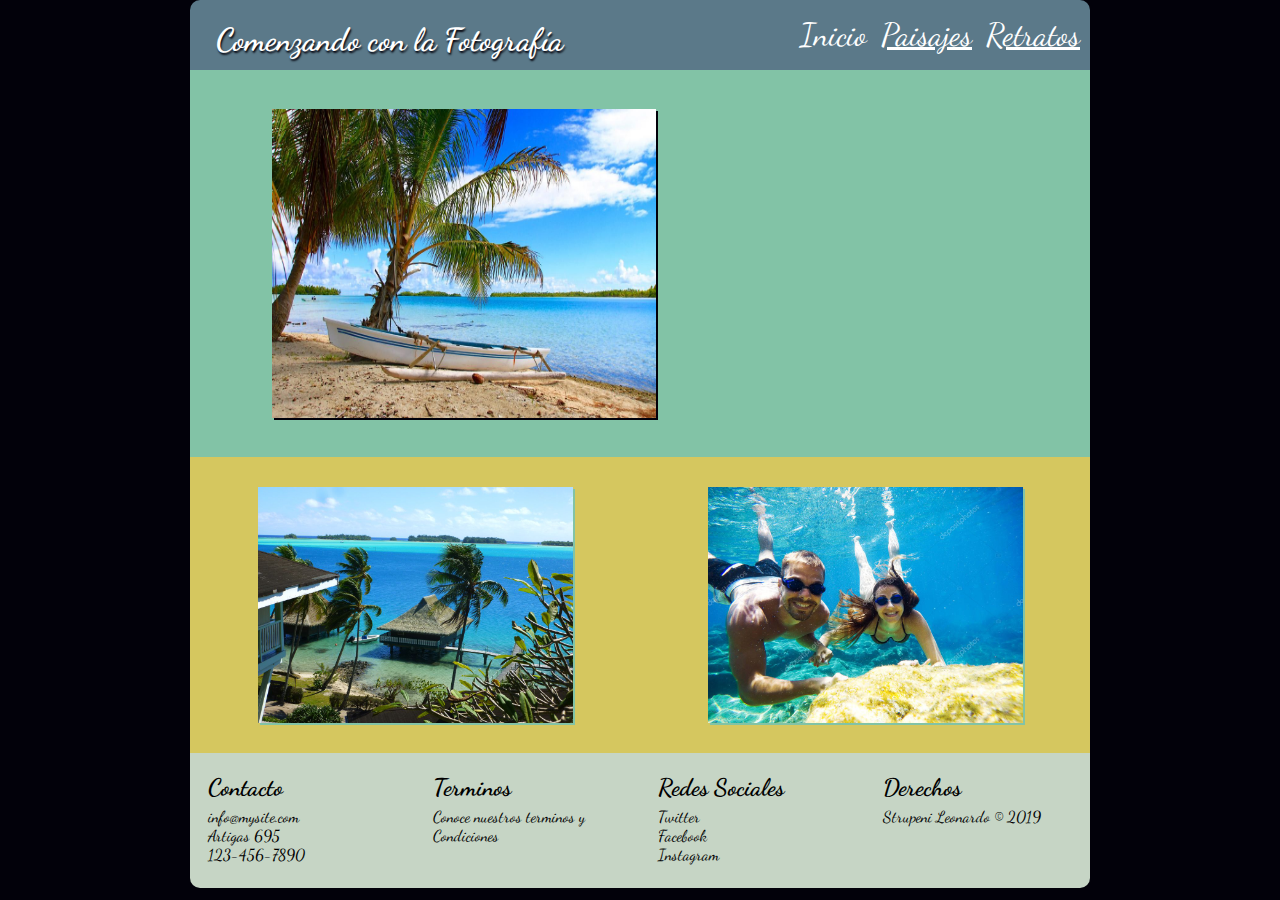
==== index.html @ 7e5b2736 "primer Commit" ====
<!DOCTYPE html>
<html lang="en">

<head>
    <meta charset="UTF-8">
    <meta name="viewport" content="width=device-width, initial-scale=1.0">
    <title>Comenzando con la Fotografía</title>
    <link rel="stylesheet" href="css/styles.css">
    <link href="https://fonts.googleapis.com/css?family=Dancing+Script" rel="stylesheet">
    <link rel="stylesheet" href="https://use.fontawesome.com/releases/v5.8.1/css/all.css"
        integrity="sha384-50oBUHEmvpQ+1lW4y57PTFmhCaXp0ML5d60M1M7uH2+nqUivzIebhndOJK28anvf" crossorigin="anonymous">
</head>

<body>
    <div class="contenido">
        <header id="inicio">
            <h1 class="titulo">Comenzando con la Fotografía</h1>
            <nav>
                <ul class="nav-bar">
                    <li><a href="#inicio" class="menuNavegacion" style="text-decoration: none">Inicio</a></li>
                    <li><a href="paisajes.html" class="menuNavegacion">Paisajes</a></li>
                    <li><a href="retratos.html" class="menuNavegacion">Retratos</a></li>
                </ul>
            </nav>
        </header>
        <section class="indexCentral">
            <article>
                <img src="img/PolinesiaFrancesa.jpg" alt="polinesiaFrancesa">
            </article>
        </section>

        <section class="indexSecundario">
            <article class="img2">
                <a href="paisajes.html"><img src="img/polinesiafrancesa_2.jpg" alt="polinesiaFrancesa2"></a>
            </article>
            <article class="img3">
                <a href="retratos.html"><img src="img/polinesiafrancesa_3.jpg" alt="polinesiaFrancesa3"></a>
            </article>
        </section>

        <div class="footer">
            <div class="pie">
                <h2>Contacto</h2>
                <a href="mailto:info@mysite.com">info@mysite.com</a>
                <a href="https://goo.gl/maps/qNtTRQHTMofaBrhc6">Artigas 695</a>
                <a href="tel:1234567890">123-456-7890</a>
            </div>
            <div class="pie">
                <h2>Terminos</h2>
                <p>Conoce nuestros terminos y Condiciones</p>
            </div>
            <div class="pie">
                <h2>Redes Sociales</h2>
                <a href="https://twitter.com"><i class="fab fa-twitter"></i> Twitter</a>
                <a href="https://facebook.com"><i class="fab fa-facebook-square"></i> Facebook</a>
                <a href="https://instagram.com"><i class="fab fa-instagram"></i> Instagram</a>
            </div>
            <div class="pie">
                <h2>Derechos</h2>
                <p>Strupeni Leonardo &#169 2019</p>
            </div>
        </div>

    </div>
</body>

</html>
---- css/styles.css ----
body{
    background-color: #02010a;
    margin: 0%;
    font-family: 'Dancing Script', cursive;
}

.contenido{
    width: 900px;
    margin: auto;
}

#inicio {
    background-color:  #5b7989;
    border-top-left-radius: 10px;
    border-top-right-radius: 10px;
    overflow: hidden;
    margin-bottom: 0%;
}

img{
    box-shadow: 2px 2px #02010a;
}

.titulo{
    font-family: 'Dancing Script', cursive;
    font-size: 2em;
    color: white;
    text-shadow: 1px 2px 2px #02010a;
    position: absolute;
    margin-left: 2%;
}

.nav-bar{
    position: relative;
    float: right;
    list-style-type: none;
}

.nav-bar li{
    display: inline;
    text-align: center;
    margin: 0 10px 0 0;
}

.menuNavegacion {
    font-family: 'Dancing Script', cursive;
    font-size: 2em;
    color: white;
}

 .nav-bar:active {
    text-decoration: none;
}

.indexCentral {
    background-color: #82c3a6; 
    width: 100%;
    height: 43vh;
    display: flex;
    align-items: center;
}

.indexCentral article {
    display: flex;
    justify-content: center;
    height: 80%;
}

.indexCentral img {
    width: 70%
}

.indexSecundario {
    background-color: #d5c75f; 
    border: 1px;
    display: flex;
    align-items: center;
}

.indexSecundario a{
    display: flex;
    justify-content: center;
    padding: 30px 0;
}

.indexSecundario img{
    width: 70%;
    height: 80%;
    box-shadow: 2px 2px #82c3a6 ;
    transition: 1s;     
}

.img2 img:hover {
    transform: rotate(10deg);
}

.img3 img:hover {
    transform: translate(20px, -5px);
}

.footer{
    background-color: #C6d5c5;
    border-bottom-left-radius: 10px;
    border-bottom-right-radius: 10px;
    height: 15vh;
    display: flex;
    flex-flow: row;
}

.pie  {
    width: 24%;
    text-align: left;  
    padding: 0 0 2% 2%;

}


.pie h2 {
    text-decoration: none;
    color: black;
    margin-bottom: 5px;
}

.pie a {
    text-decoration: none;
    color: black;
    display: block;
    margin-bottom: 0px;
}

.pie p {
    text-decoration: none;
    color: black;
    margin-top: 0px;
}
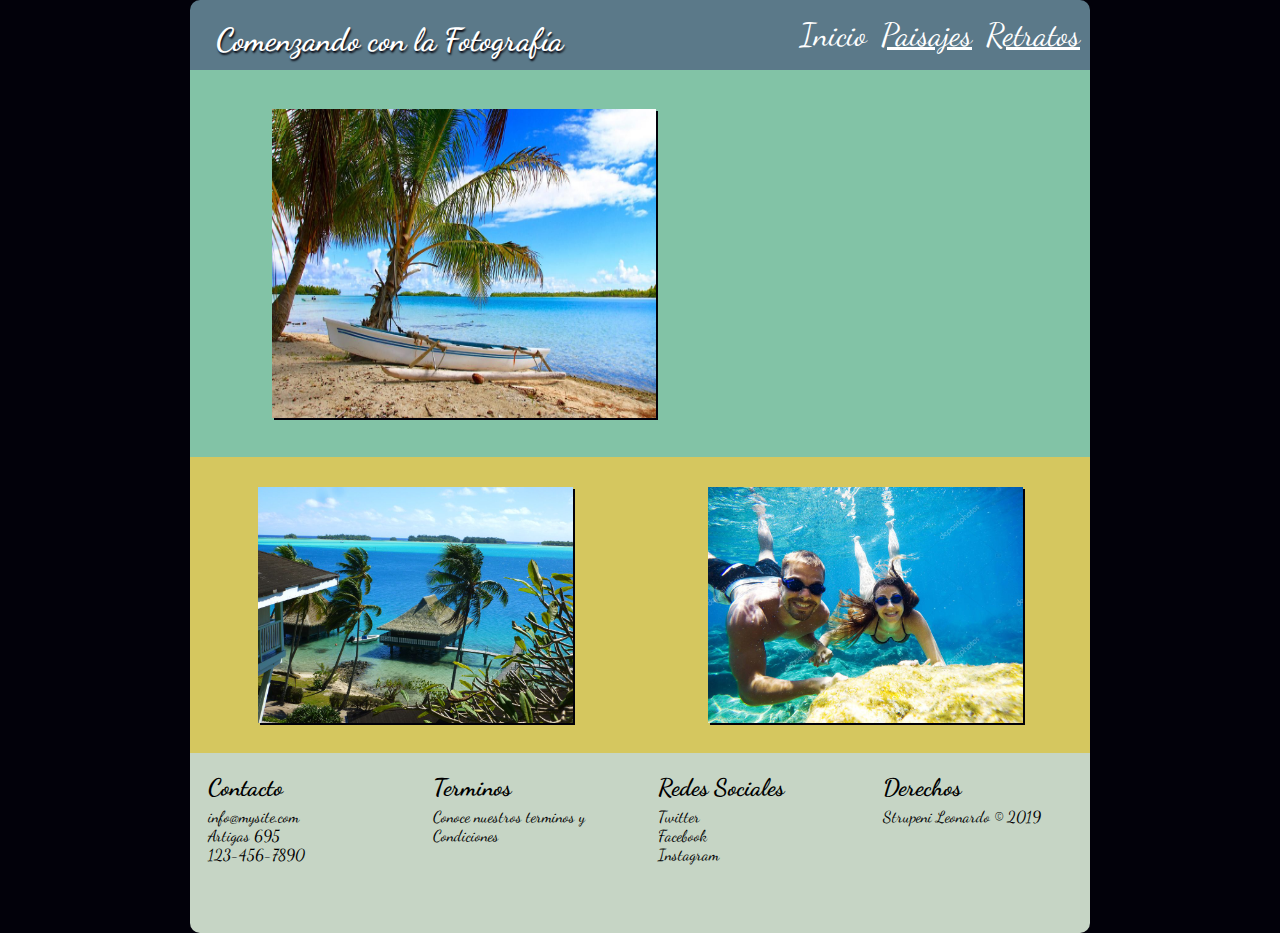
==== commit 7994a814: "codigo terminado Falta Responsive" ====
--- a/index.html
+++ b/index.html
@@ -13,7 +13,7 @@
 
 <body>
     <div class="contenido">
-        <header id="inicio">
+        <header id="inicio" class="slidein">
             <h1 class="titulo">Comenzando con la Fotografía</h1>
             <nav>
                 <ul class="nav-bar">
--- a/css/styles.css
+++ b/css/styles.css
@@ -7,6 +7,7 @@
 .contenido{
     width: 900px;
     margin: auto;
+    animation: slideinUp 1s;
 }
 
 #inicio {
@@ -67,7 +68,8 @@
 }
 
 .indexCentral img {
-    width: 70%
+    width: 70%;
+    box-shadow: 2px 2px #02010a;
 }
 
 .indexSecundario {
@@ -86,23 +88,25 @@
 .indexSecundario img{
     width: 70%;
     height: 80%;
-    box-shadow: 2px 2px #82c3a6 ;
+    box-shadow: 2px 2px #02010a;
     transition: 1s;     
 }
 
 .img2 img:hover {
     transform: rotate(10deg);
+    box-shadow: 2px 2px #82c3a6 ;
 }
 
 .img3 img:hover {
     transform: translate(20px, -5px);
+    box-shadow: 2px 2px #82c3a6 ;
 }
 
 .footer{
     background-color: #C6d5c5;
     border-bottom-left-radius: 10px;
     border-bottom-right-radius: 10px;
-    height: 15vh;
+    height: 20vh;
     display: flex;
     flex-flow: row;
 }
@@ -111,9 +115,7 @@
     width: 24%;
     text-align: left;  
     padding: 0 0 2% 2%;
-
 }
-
 
 .pie h2 {
     text-decoration: none;
@@ -132,4 +134,44 @@
     text-decoration: none;
     color: black;
     margin-top: 0px;
+}
+
+.ret-pais{
+    background-color: #d5c75f; 
+    border: 1px;
+    display: flex;
+    text-align: center;
+    
+}
+
+.ret-pais img{
+    width: 80%;
+    margin: 20px 0;
+}
+
+.img-r-1{
+    -webkit-filter: blur(10px);
+    filter: blur(10px);
+}
+
+.img-r-2, .img-r-4, .img-r-6{
+    -webkit-filter: grayscale(100%);
+    filter: grayscale(100%);
+}
+
+.img-r-3{
+    -webkit-filter: sepia(90%);
+    filter: sepia(90%);
+}
+
+@-webkit-keyframes slideinUp {
+    0%{
+        transform: translateY(150%)
+    }
+    60%{
+        transform: translateY(-5%)
+    }
+    100%{
+        transform: translateY(0px)
+    }
 }